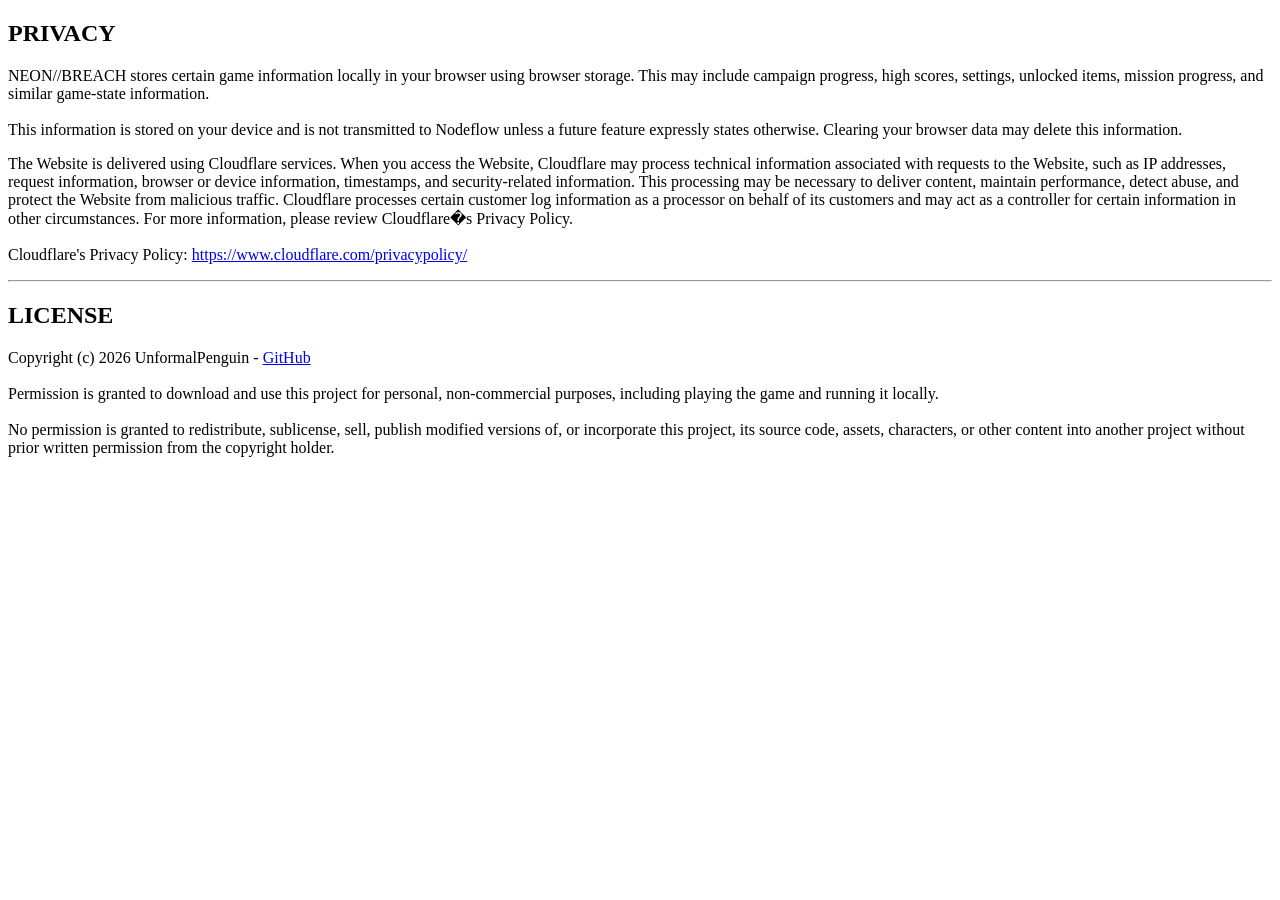
==== privacy.html @ 6b89f0b9 "Initial commit" ====
<!DOCTYPE html>
<html lang="en">
<head>
    <meta charset="UTF-8">
    <title>Privacy Policy</title>
</head>
<body>

    <h2>PRIVACY</h2>
    <p>
        NEON//BREACH stores certain game information locally in your browser using browser storage. This may include campaign progress, high scores, settings, unlocked items, mission progress, and similar game-state information.
        <br /><br />
        This information is stored on your device and is not transmitted to Nodeflow unless a future feature expressly states otherwise. Clearing your browser data may delete this information.
    </p>

    <p>
        The Website is delivered using Cloudflare services. When you access the Website, Cloudflare may process technical information associated with requests to the Website, such as IP addresses, request information, browser or device information, timestamps, and security-related information. This processing may be necessary to deliver content, maintain performance, detect abuse, and protect the Website from malicious traffic. Cloudflare processes certain customer log information as a processor on behalf of its customers and may act as a controller for certain information in other circumstances. For more information, please review Cloudflare�s Privacy Policy.
        <br />
        <br />
        Cloudflare's Privacy Policy:
        <a href="https://www.cloudflare.com/privacypolicy/">https://www.cloudflare.com/privacypolicy/</a>

    </p>

    <hr />

    <p>
        <h2>LICENSE</h2>

        Copyright (c) 2026 UnformalPenguin - <a href="https://github.com/UnformalPenguin/neon-breach">GitHub</a>
        <br />
        <br />
        Permission is granted to download and use this project for personal, non-commercial purposes, including playing the game and running it locally.
        <br />
        <br />
        No permission is granted to redistribute, sublicense, sell, publish modified versions of, or incorporate this project, its source code, assets, characters, or other content into another project without prior written permission from the copyright holder.
    </p>

</body>
</html>
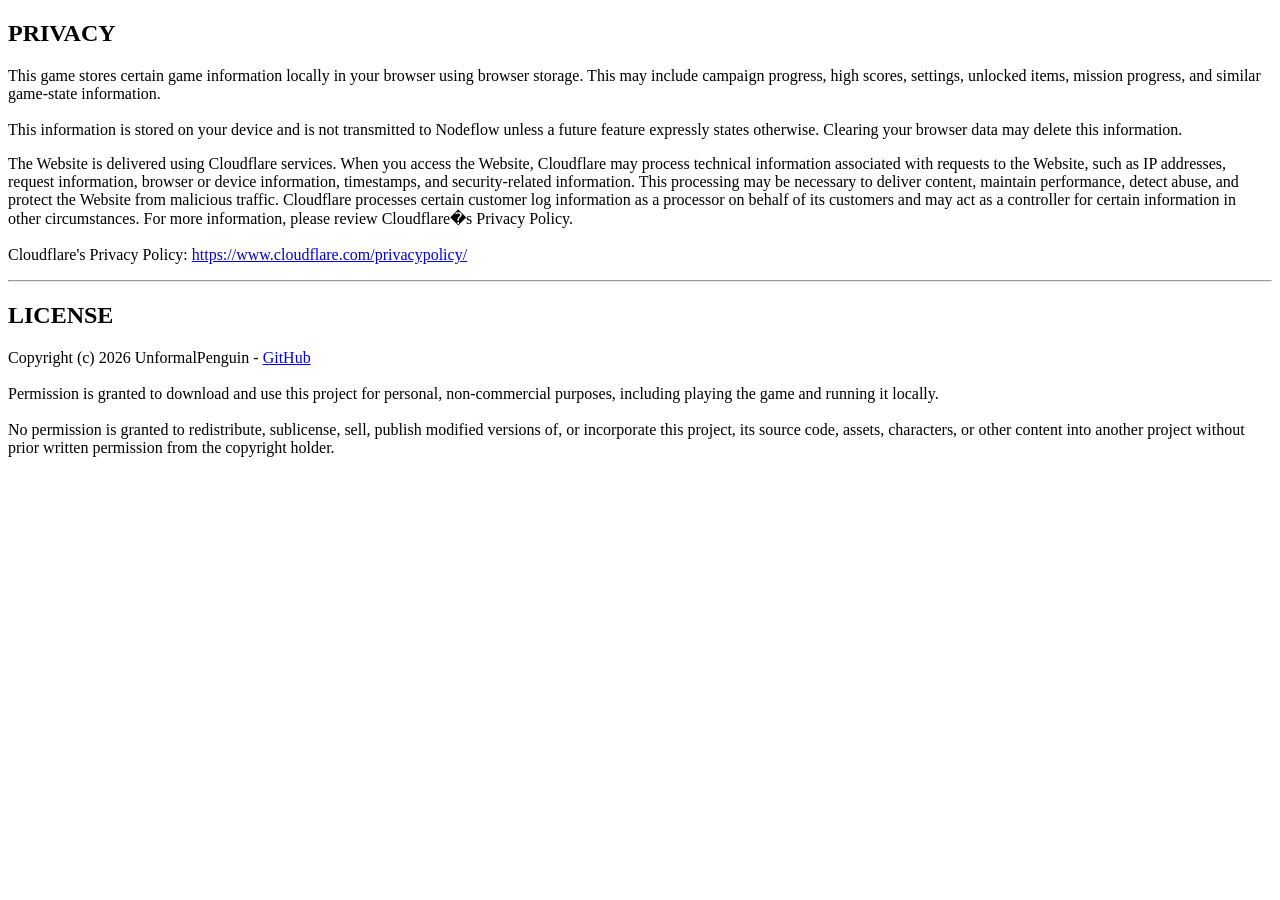
==== commit e9aaba6e: "Update privacy" ====
--- a/privacy.html
+++ b/privacy.html
@@ -8,7 +8,7 @@
 
     <h2>PRIVACY</h2>
     <p>
-        NEON//BREACH stores certain game information locally in your browser using browser storage. This may include campaign progress, high scores, settings, unlocked items, mission progress, and similar game-state information.
+        This game stores certain game information locally in your browser using browser storage. This may include campaign progress, high scores, settings, unlocked items, mission progress, and similar game-state information.
         <br /><br />
         This information is stored on your device and is not transmitted to Nodeflow unless a future feature expressly states otherwise. Clearing your browser data may delete this information.
     </p>
@@ -27,7 +27,7 @@
     <p>
         <h2>LICENSE</h2>
 
-        Copyright (c) 2026 UnformalPenguin - <a href="https://github.com/UnformalPenguin/neon-breach">GitHub</a>
+        Copyright (c) 2026 UnformalPenguin - <a href="https://github.com/UnformalPenguin/TraceBurn">GitHub</a>
         <br />
         <br />
         Permission is granted to download and use this project for personal, non-commercial purposes, including playing the game and running it locally.
